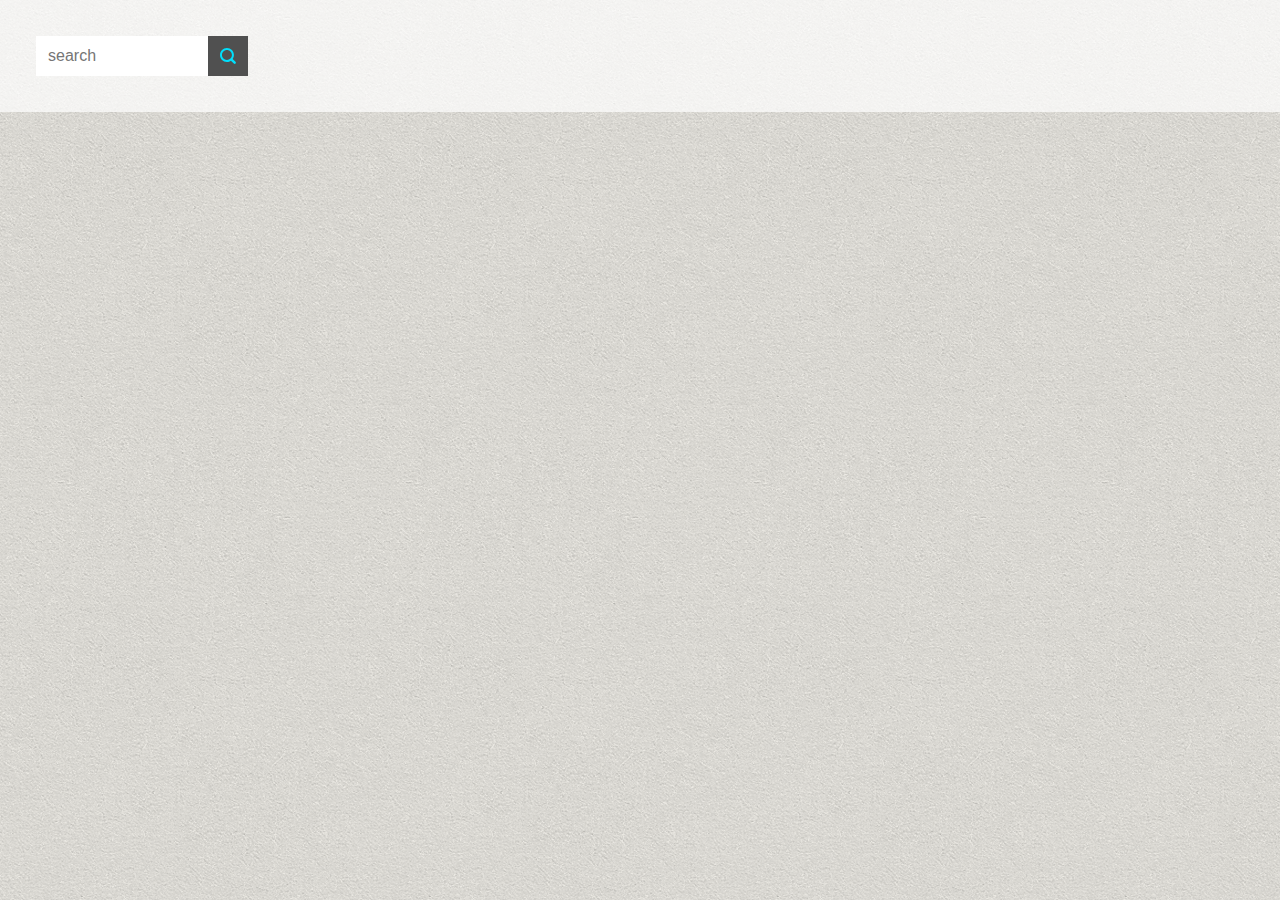
==== mainpage/index.html @ 7481f547 "first commit ever for a new awesome project" ====
<!DOCTYPE html>
<html>
<head>

	<title>Have a read</title>
	<link type="text/css" rel="stylesheet" href="index.css">
	<script type="text/javascript" src="connect.js"></script>
	
	<link rel="shortcut icon" href="img/favicon.ico" type="image/png">
	<link rel="shortcut icon" type="image/png" href="img/favicon.ico" />
</head>
<body>
	<div id = "top">
		<form id = "search">
			<input id = "search_input" placeholder ="search" type ="text" value = "">
			<div id  = "search_button">
				<img id = "search_img" src = "img/search.svg">
			</div>
		</form>
	</div>
	<div id = "content">
		
	</div>
	


</body>
</html>
---- mainpage/index.css ----
/*	blue = #00dffc
	black = #323232
	grey = #707070
	white = #ffffff
	font-family: "HelveticaNeue-Light", "Helvetica Neue Light", "Helvetica Neue", Helvetica, Arial, "Lucida Grande", sans-serif; 
	font-weight: 300;
	*/


html, body, div, span, applet, object, iframe,
h1, h2, h3, h4, h5, h6, p, blockquote, pre,
a, abbr, acronym, address, big, cite, code,
del, dfn, em, img, ins, kbd, q, s, samp,
small, strike, strong, sub, sup, tt, var,
b, u, i, center,
dl, dt, dd, ol, ul, li,
fieldset, form, label, legend,
table, caption, tbody, tfoot, thead, tr, th, td,
article, aside, canvas, details, embed, 
figure, figcaption, footer, header, hgroup, 
menu, nav, output, ruby, section, summary,
time, mark, audio, video {
	margin: 0;
	padding: 0;
	border: 0;
	font-size: 100%;
	font: inherit;
	vertical-align: baseline;
}
/* HTML5 display-role reset for older browsers */
article, aside, details, figcaption, figure, 
footer, header, hgroup, menu, nav, section {
	display: block;
}
body {
	line-height: 1;
	background-image: url(img/sandpaper.png);
	
	
}
ol, ul {
	list-style: none;
}
blockquote, q {
	quotes: none;
}
blockquote:before, blockquote:after,
q:before, q:after {
	content: '';
	content: none;
}
table {
	border-collapse: collapse;
	border-spacing: 0;
}

html {
	height: 100%;
	width:100%
}

#top{
	height:7em;
	width:100%;
	background-color: rgba(255,255,255,0.7);
	position:fixed;
}
#search{
	margin-top:2.25em;
	margin-left:2.25em;
}
#search_input{
	background-color:#ffffff;
	border:none;
	font-size:1em;
	height:2.5em;
	width:10em;
	outline:0;
	padding: 0px 0px 0px 0.75em;
	font-family: "HelveticaNeue-Light", "Helvetica Neue Light", "Helvetica Neue", Helvetica, Arial, "Lucida Grande", sans-serif; 
	font-weight: 300;
	color:#323232;
}

#search_input:focus{
	outline:0;
}
#search_button{
	background-color:#505050;
	height:2.5em;
	width:2.5em;
	overflow:hidden;
	margin-top:-2.5em;
	margin-left:10.75em;
}

#search_button:hover{
	cursor:pointer;
}

#search_button:active{
	background-color: #757575;
}



#search_img{
	width:1em;
	height:1em;
	margin-top:0.75em;
	margin-left:0.75em;
}
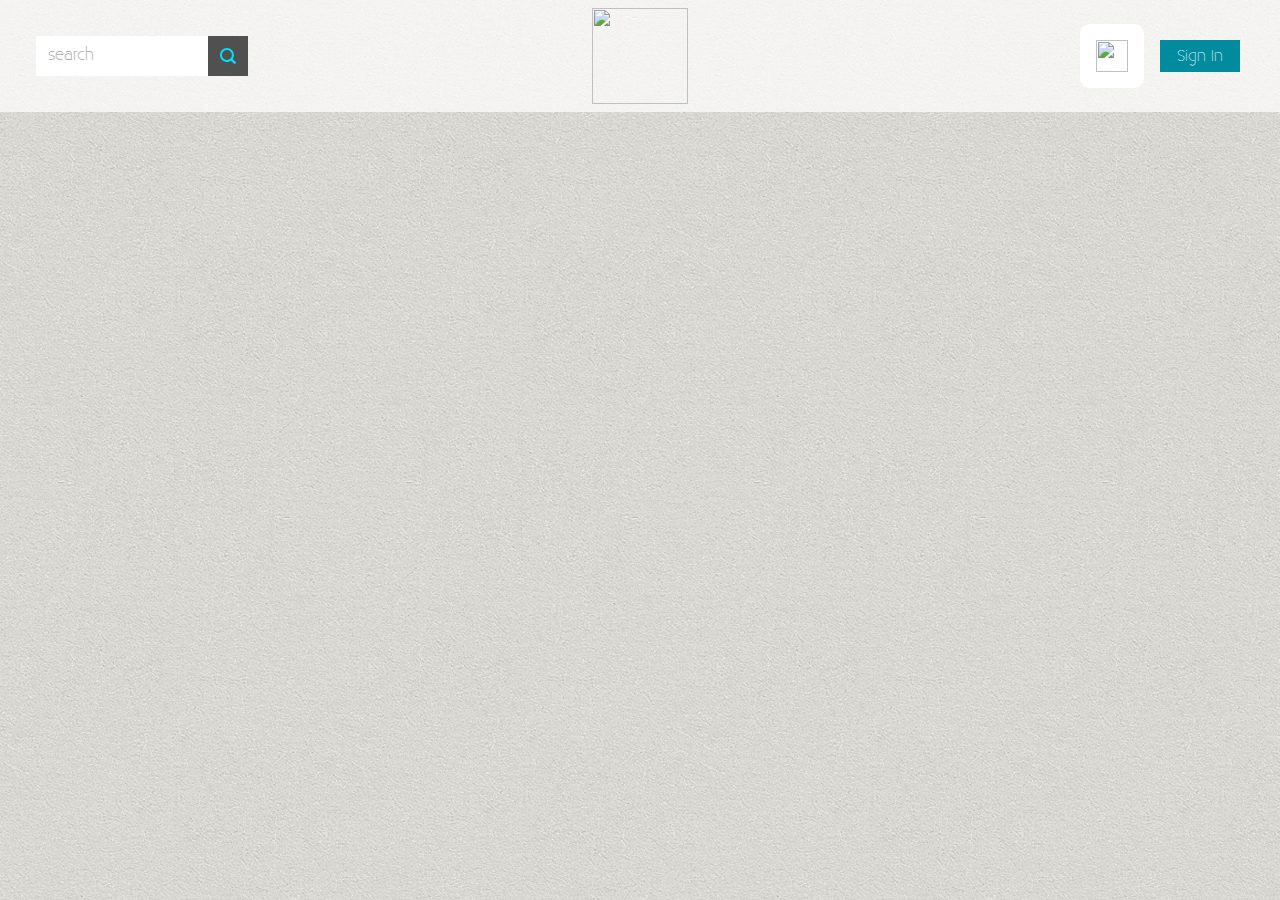
==== commit 98633266: "new font added" ====
--- a/mainpage/index.html
+++ b/mainpage/index.html
@@ -2,7 +2,7 @@
 <html>
 <head>
 
-	<title>Have a read</title>
+	<title>Read Something</title>
 	<link type="text/css" rel="stylesheet" href="index.css">
 	<script type="text/javascript" src="connect.js"></script>
 	
@@ -17,9 +17,19 @@
 				<img id = "search_img" src = "img/search.svg">
 			</div>
 		</form>
+		<img id = "main_icon" src = "img/papr_icon.svg">
+		<div id = "sign_in">Sign In </div> 	
+		<div id = "user_logo">
+			<img id = "user_img" src = "img/user.svg">
+		</div>
+		 
 	</div>
 	<div id = "content">
 		
+	</div>
+	<div id = "overlay"></div>
+	<div id = "menu">
+	
 	</div>
 	
 
--- a/mainpage/index.css
+++ b/mainpage/index.css
@@ -1,10 +1,20 @@
-/*	blue = #00dffc
-	black = #323232
-	grey = #707070
+/*	light blue = #00dffc
+	blue = #00b4cc
+	dark blue = #008c9e
+	navy = #005f6b
+	black = #343838
+	grey = #757575
+	dark grey = #505050
 	white = #ffffff
 	font-family: "HelveticaNeue-Light", "Helvetica Neue Light", "Helvetica Neue", Helvetica, Arial, "Lucida Grande", sans-serif; 
 	font-weight: 300;
 	*/
+
+@font-face
+{
+font-family: textFont;
+src: url(Existence-StencilLight.otf);
+}
 
 
 html, body, div, span, applet, object, iframe,
@@ -77,7 +87,7 @@
 	width:10em;
 	outline:0;
 	padding: 0px 0px 0px 0.75em;
-	font-family: "HelveticaNeue-Light", "Helvetica Neue Light", "Helvetica Neue", Helvetica, Arial, "Lucida Grande", sans-serif; 
+	font-family: textFont;
 	font-weight: 300;
 	color:#323232;
 }
@@ -111,3 +121,72 @@
 	margin-left:0.75em;
 }
 
+#main_icon{
+	width:6em;
+	height:6em;
+	position:relative;
+	left:50%;
+	margin-left:-3em;
+	margin-top:-4.25em;
+}
+
+#user_logo{
+	width:4em;
+	height:4em;
+	border-radius:10px;
+	background-color:#ffffff;
+	float:right;
+	margin-right:8.5em;
+	margin-top:-3.25em;
+}
+
+#user_img{
+	width: 2em;
+	height:2em;
+	margin-top:1em;
+	margin-left:1em;
+}
+
+#sign_in{
+	width:5em;
+	height: 2em;
+	line-height:2.1em;
+	font-family: textFont; 
+	font-weight: 500;
+	background-color:#008c9e;
+	color:#ffffff;
+	text-align:center;
+	float:right;
+	margin-top:-2.25em;
+	margin-right:2.5em;
+}
+
+#sign_in:hover{
+	cursor:pointer;
+}
+
+#sign_in:active{
+	background-color: #757575;
+}
+
+
+#content{
+
+	
+}
+
+#overlay{
+	width:100%;
+	height:100%;
+	position:fixed;
+	background-color:#005f6b;
+	opacity:0;
+	top:0;
+	left:0;
+	bottom:0;
+	right:0;
+	transition: all .3s ease;
+	z-index:2;
+	pointer-events:none;
+	
+}